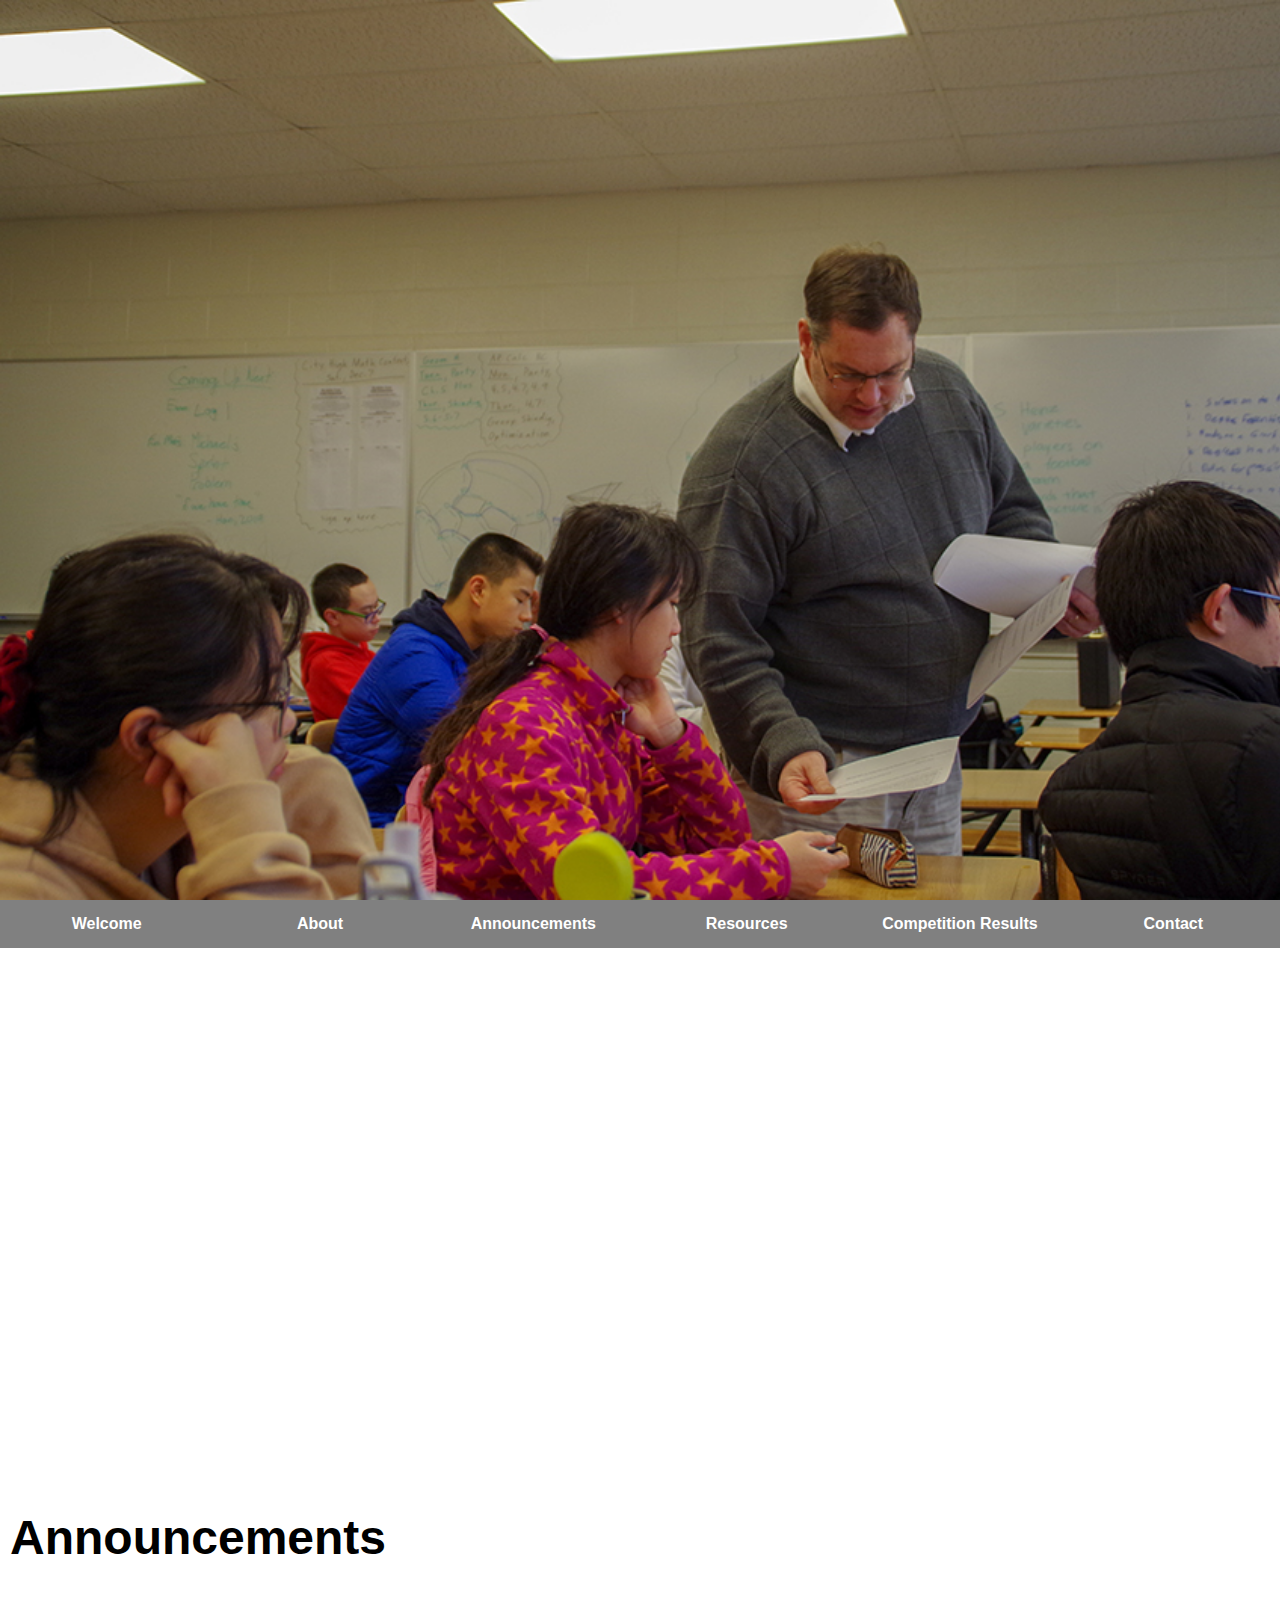
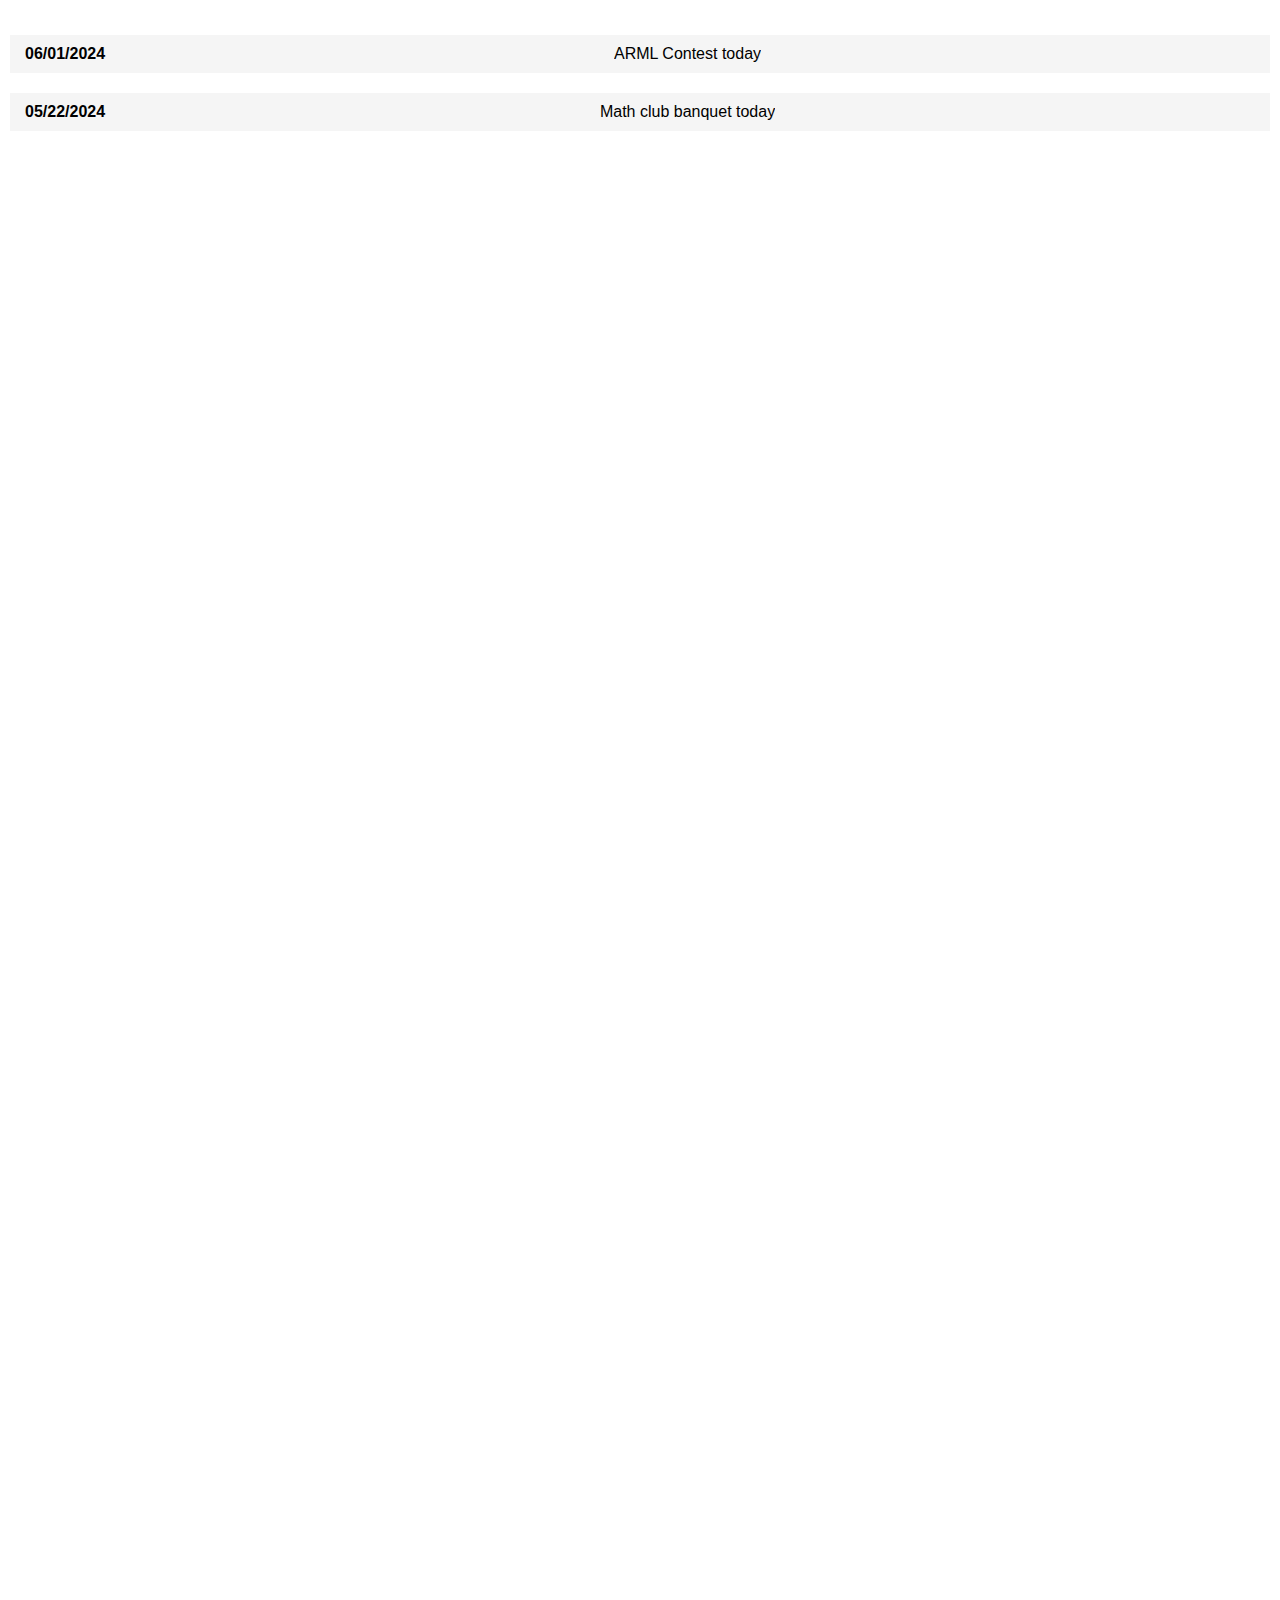
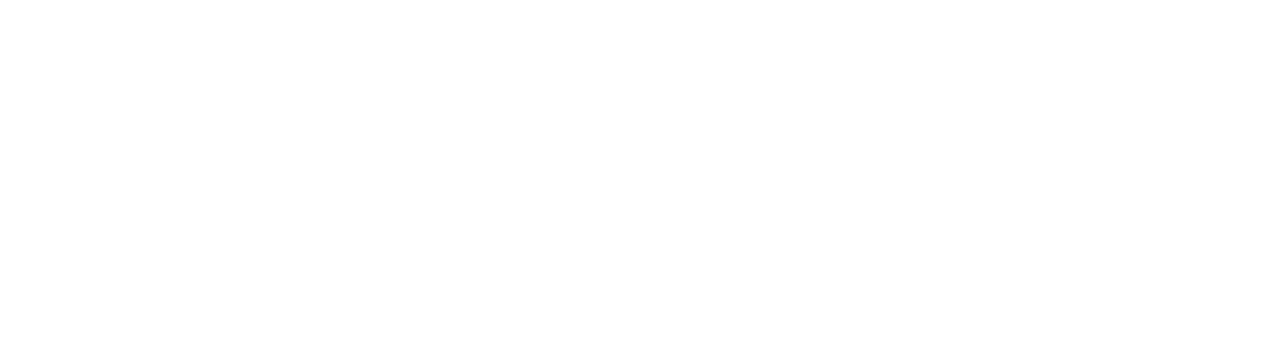
==== index.html @ dc37dfad "Add files via upload" ====
<!DOCTYPE html>
<html lang="en">
<head>
  <meta http-equiv="Content-Type" content="text/html; charset=UTF-8">
  <meta name="viewport" content="width=device-width, initial-scale=1, shrink-to-fit=no">
  <title>Mu Alpha Theta: Iowa City West Math Club</title>
  <link rel="icon" href="west-logo.png" type="image/icon type">
  <link rel="stylesheet" href="https://cdnjs.cloudflare.com/ajax/libs/font-awesome/6.5.2/css/all.min.css" integrity="sha512-SnH5WK+bZxgPHs44uWIX+LLJAJ9/2PkPKZ5QiAj6Ta86w+fsb2TkcmfRyVX3pBnMFcV7oQPJkl9QevSCWr3W6A==" crossorigin="anonymous" referrerpolicy="no-referrer" />

  <link rel="stylesheet" href="style.css">
</head>
<body>
  <div class="welcome" id="welcome">
    <div id="logos" class="fade-in">
      <img src="logos/west-logo.png" width="100" alt="west logo" class="welcome-logo">
      <img src="logos/MuAlphaTheta.png" width="100" alt="west logo" class="welcome-logo">
    </div>
    
    <h1 class="fade-in">Welcome to Mu Alpha Theta:
      the Iowa City West High Math Club</h1>
  </div>
  <div class="nav">
    <a href="#welcome" id="a-home">
      <div class="nav-link">Welcome </div>
    </a>
    <a href="#about">
      <div class="nav-link">About</div>
    </a>

    <a href="#announcements" id="a-news">
      <div class="nav-link">Announcements</div>
    </a>
    <a href="#resources" id="a-amc">
      <div class="nav-link"> Resources </div>
    </a>
    <a href="#results" id="a-competition-result">
      <div class="nav-link">Competition Results</div>         </a>

    <a href="#contact">
      <div class="nav-link">Contact</div>
    </a>
  </div>
  <div id="about" class="section grid-section fade-in one-picture-layout" >
    <div class="section-text">
      <h1 id="about-title" class="section-title">About</h1>
      <p class="section-paragraph scroll">
        Mu Alpha Theta is the high school national mathematics honor society with more than 1800 local chapters such as the one we have here at Iowa City West High School. By joining the West High Math Club, you immediately enter this prestigious group of young mathematicians from around the world.

        Students have many opportunities to compete in math competitions at the local, state, regional, national, and international levels.

        Mu Alpha Theta is a club where students can have fun doing math! When you enroll in Mu Alpha Theta, you become a member of the largest academic club at West!

        Math involvement and achievement influences college admission and scholarships. The West High Math Club has won the State of Iowa Math Championship 23 of the the last 24 years, including the previous 18 years!
      </p>
      <!-- <div class="countdown">Next Meeting: no more meetings lef this school year!</div> -->
    </div>
    <img src="cover_photos/minesota.jpeg" class="section-pic" id="about-pic" />
  </div>
  <div id="announcements" class="section">
    <h1 class="section-title">Announcements</h1>
    <br>
    <div id="announcement-container" class="scroll">
      
    </div>
  </div>
  <div id="resources" class="section fade-in gold">
    <h1>Resources</h1>
   <div class="resource">
      <a href="https://artofproblemsolving.com/wiki/index.php/AMC_Problems_and_Solutions">AMC Problems and Solutions AOPS</a>
   </div>
    <div class="resource">
      <a href="https://amctrivial.com/">AMC Trivial</a>
   </div>
   <div class="resource">
      <a href="https://artofproblemsolving.com/wiki/">AOPS wiki</a>
   </div>
    <div class="resource">
        <a href="https://mathleague.org/results/highschool/">Math League Competition Results</a>
     </div>
  </div>
  <div id="results" class="section fade-in">
    <h1>Competition Results</h1>
    <div id="result-container">
      <!-- <div class="result">
         <div class="left"><div class="dot"><i class="fa-solid fa-circle"></i></div>
          <div class="date">5/17/24</div></div>
          <div class="ann-text">2024 National Mathleague Championship </div>
      </div>--> -->
     
    </div>
  </div>
  <div id="contact" class="section fade-in">
      <h1>Contact Us</h1>
        <div id="contact-container">
          <div>
            <strong>Meeting Time</strong>
            <br>
            Tuesdays 8:00 AM
          </div>
          <div>
            <strong>Meeting Location</strong>
            <br>
            Room 206
          </div>
          <div>
            <strong>Sponsors</strong>
            <br>
            <a href="mailto:kirpes.james@iowacityschools.org">James Kirpes</a>
            <br>
            <a href="mailto:bach.jon@iowacityschools.org">Jon Bach</a>
          </div> 
          <div>
            <strong>Developer</strong>
            <br>
            <a href="mailto:anche25@icstudents.org">Andrew Chen</a>
          </div> 
          <div>
            <a target="_blank" href="https://twitter.com/ICWestMathClub" id="twitter">
              <i class="fa-brands fa-x-twitter"></i>
            </a>
          </div>
          
        </div>

  </div>

  <script src="script.js"></script>
</body>
</html>
---- style.css ----
html {
  height: 100%;
  width: 100%;
  margin: 0;
  
} 
* {
  background-size: cover;
}
.gold {
  background-color: gold;
  color: green;
}
body {
  margin: 0;
  font-family:'Lucida Sans', 'Lucida Sans Regular', 'Lucida Grande', 'Lucida Sans Unicode', Geneva, Verdana, sans-serif; 
}
.welcome {
  margin: 0;
  height: 100vh;
  width: 100vw;
  background-image: url("cover_photos/club.jpg");
  display: flex;
  flex-direction: column;
  justify-content: center;
  align-items: center;
  color: white;
  font-size: 1.5em;
}
#logos{
  justify-content: space-between;
}
.showed {
  opacity: 1;
}
.fade-in {
  opacity: 0;
  animation: fadeIn 2s ease-in forwards;
}
.welcome h1 {
  width: 50vw;
  
}
.nav {
  display: grid;
  grid-template-columns: repeat(6, 1fr);
  margin: 0;
  background-color: gray;
  position: sticky;
  top: 0;
  z-index: 10;
}
.nav-link {
  background-color: gray;
  font-weight: bold;

  padding: 15px;
}

.nav-link:hover {
  background-color: lightgray;
}
.nav a{ 
  margin: 0;
  text-align: center;
  color: white;
  text-decoration: none;
}

#contact {
  background-color: gray;
  color: white;
  text-align: center;
  height: 50vh;
}

.scroll {
  overflow: scroll;
  scrollbar-width: 0;
}
.section {
  min-height: 500px;
  padding: 10px;
}
.hide {
  opacity: 0;
}
.red {
  color: red;
}
.grid-section {
  display: grid;
  grid-template-columns: 1fr 1fr;
}
.section-text {
  padding: 1rem;
  overflow: scroll;
  scrollbar-width: 0;
}
.section-title {
  font-size: 3rem;
}
.section-paragraph {
  font-size: 1rem;
}
#about {
  background-color: green;
  color: white;
}
.section-pic {
  width: 100%;
  height: auto;
}
.result {
  cursor: pointer;
}
.announcement, .result {
  display: flex;
  padding: 10px;
  background-color: whitesmoke;
  margin: 20px 0;
  align-items: center;
  justify-content: space-between;
}
.date {
  font-weight: bold;
}
.left {
  display: flex;
  margin-right: 10px;
}
.dot {
  font-size: 0.5rem;
  display: flex;
  align-items: center;
  margin-right: 5px;
}
.ann-text {
  margin: 0 auto;
  white-space: nowrap; /* Prevents text from wrapping to the next line */
  overflow: hidden; /* Hides any overflowing text */
  text-overflow: ellipsis;
}
#contact-container {
  display: grid;
  grid-template-columns: repeat(5, 1fr);
}
#contact-container div {
  padding: 10px;
  line-height: 3rem;
}

#contact-container div a {
  color: white;
}
#twitter {
  font-size: 30px;
}
.resource {
  margin: 10px;
}

.result-dropdown {
  margin: 20px;
  background-color: whitesmoke;
}
.result-text {
  padding: 10px;
}
.none {
  display: none!important;
}

.big-dot {
  font-size: 1rem;
  margin-right: 5px;
}
@keyframes fadeIn {
  from { opacity: 0; }
  to { opacity: 1; }
}

@media(max-width: 800px){
  .grid-section {
     display: block; 
  }
}
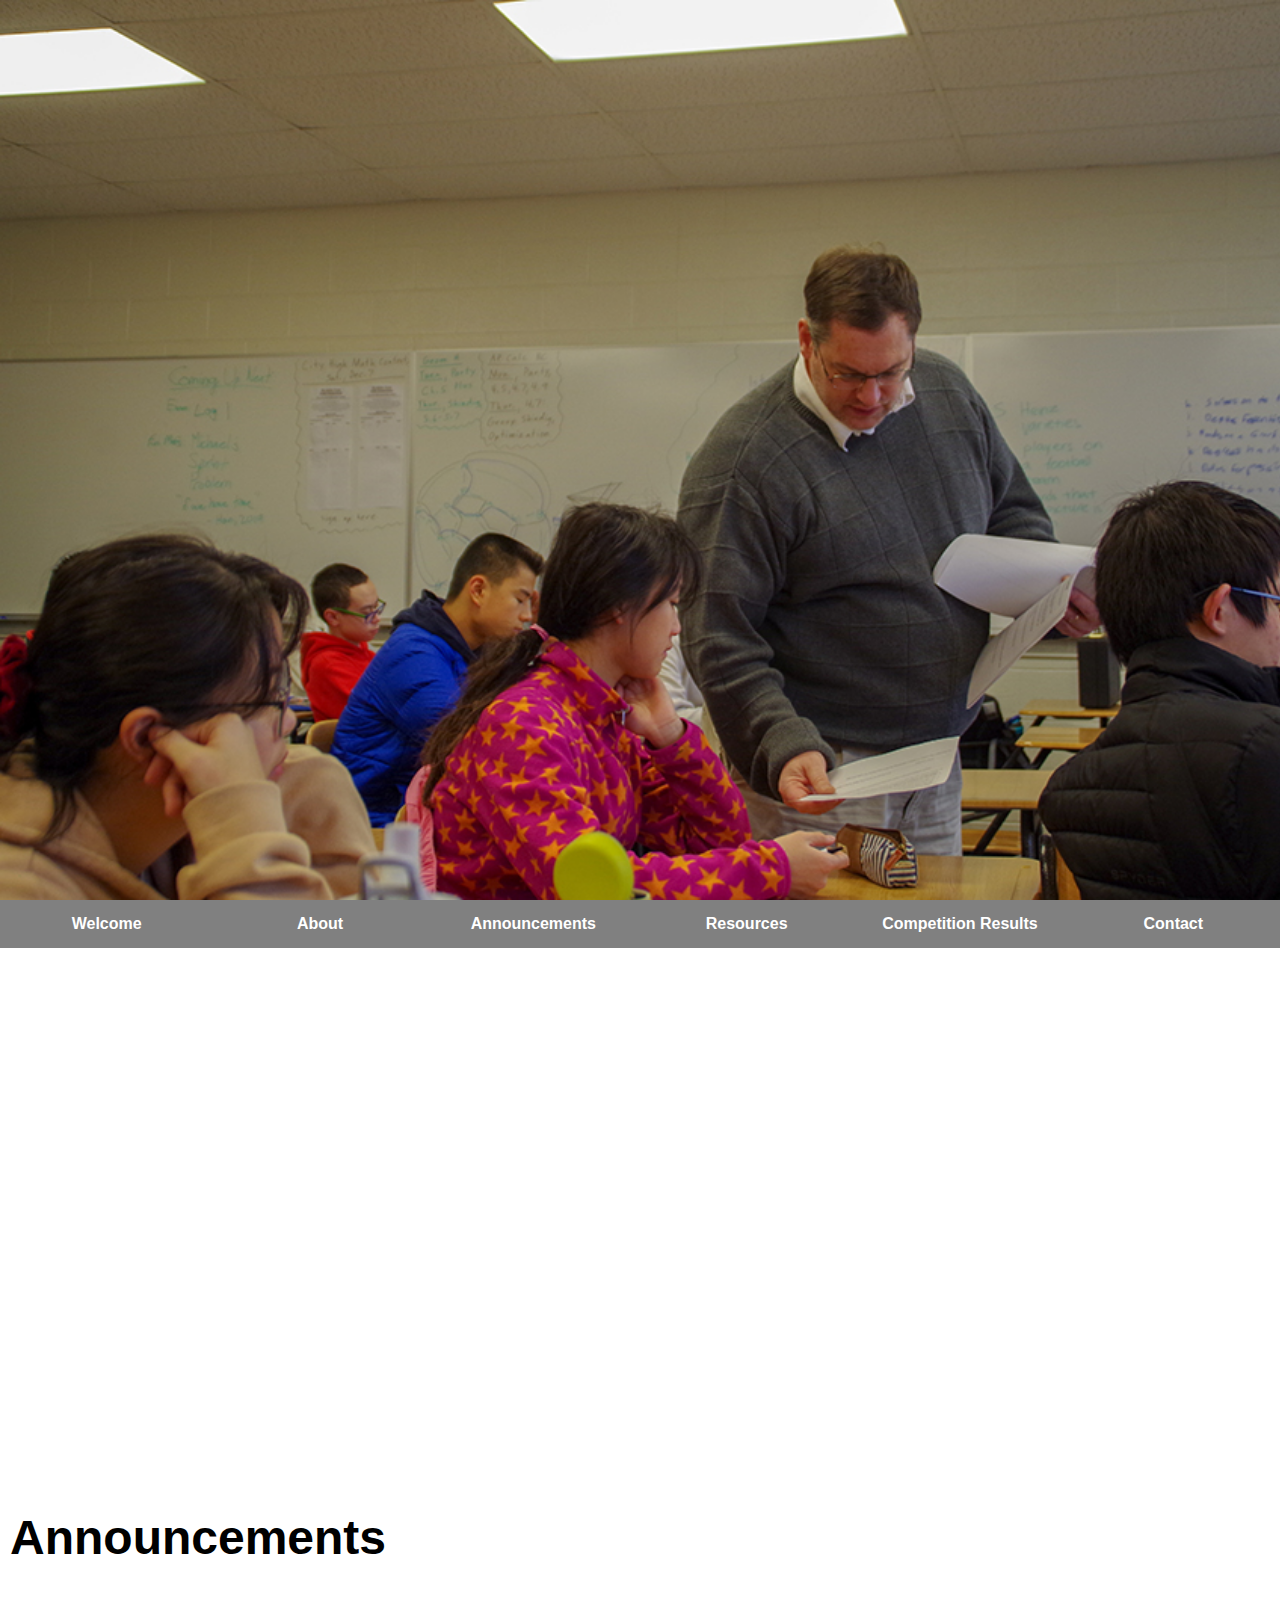
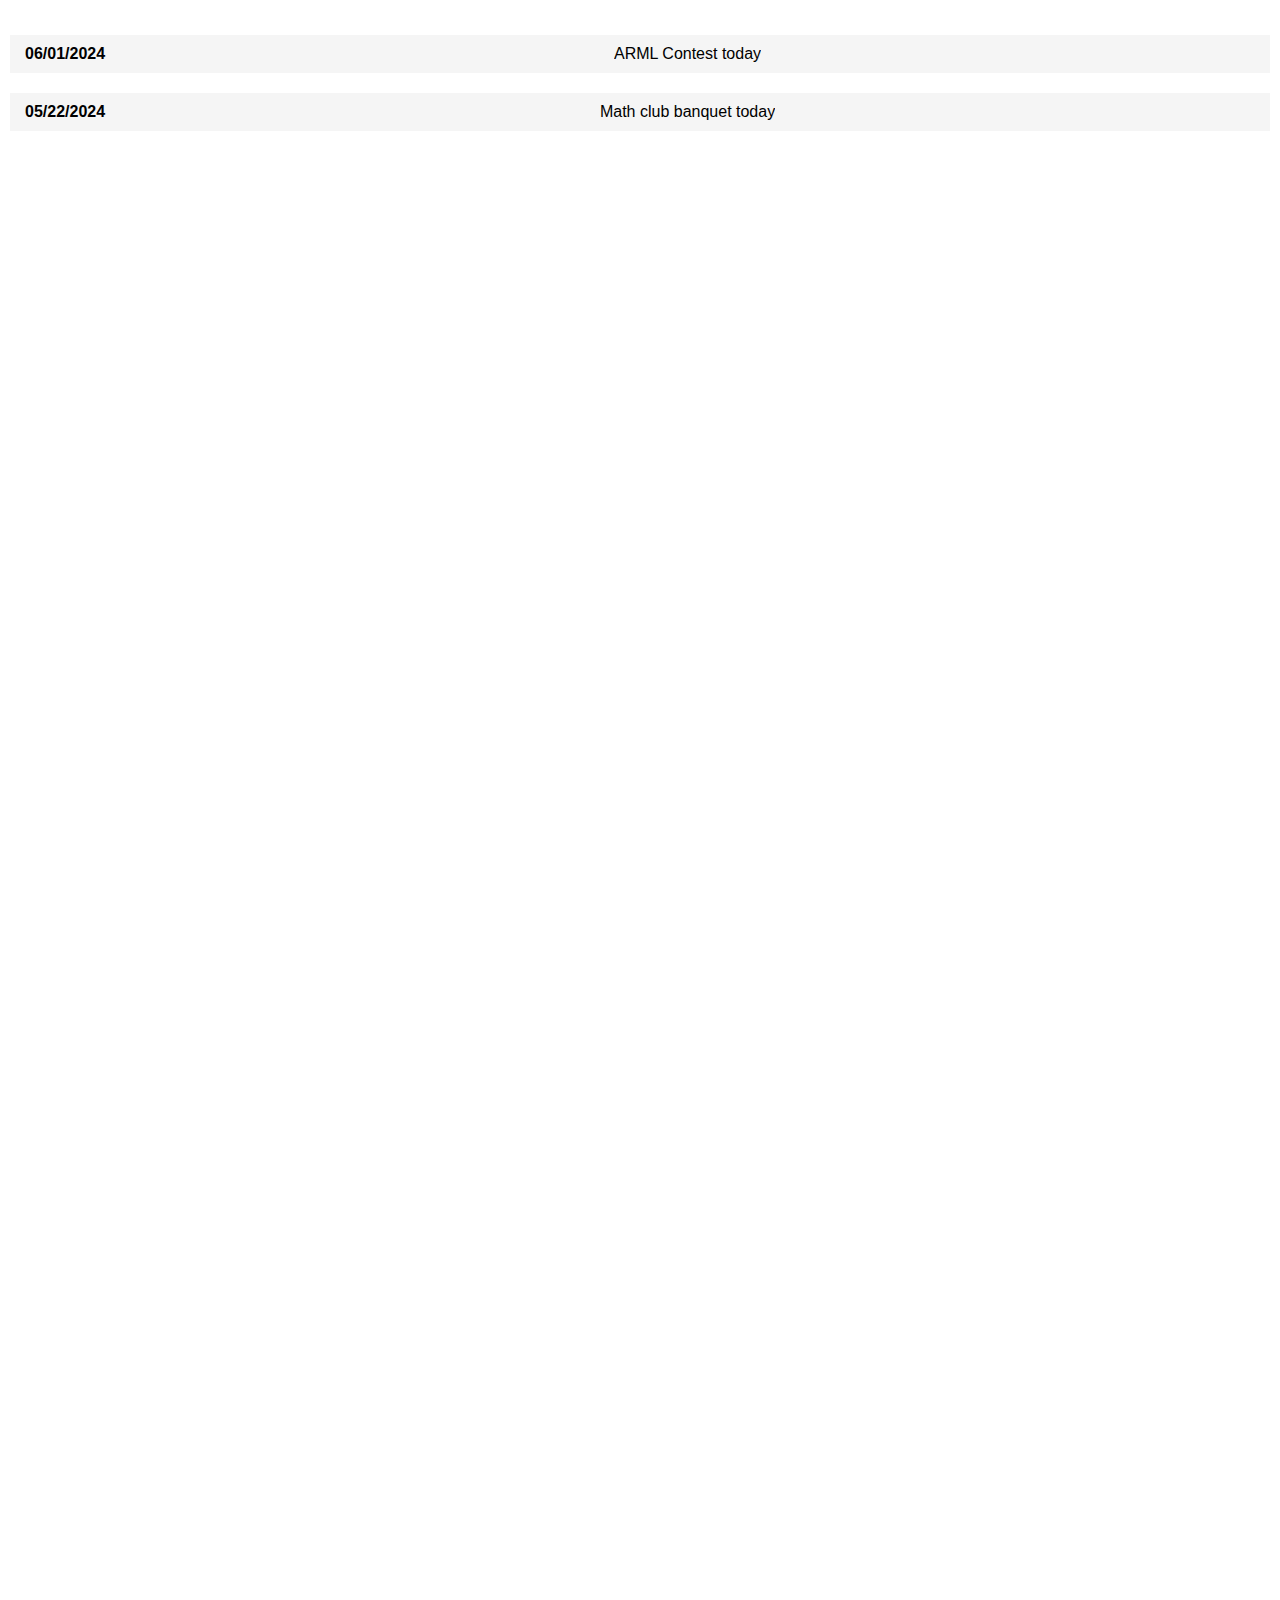
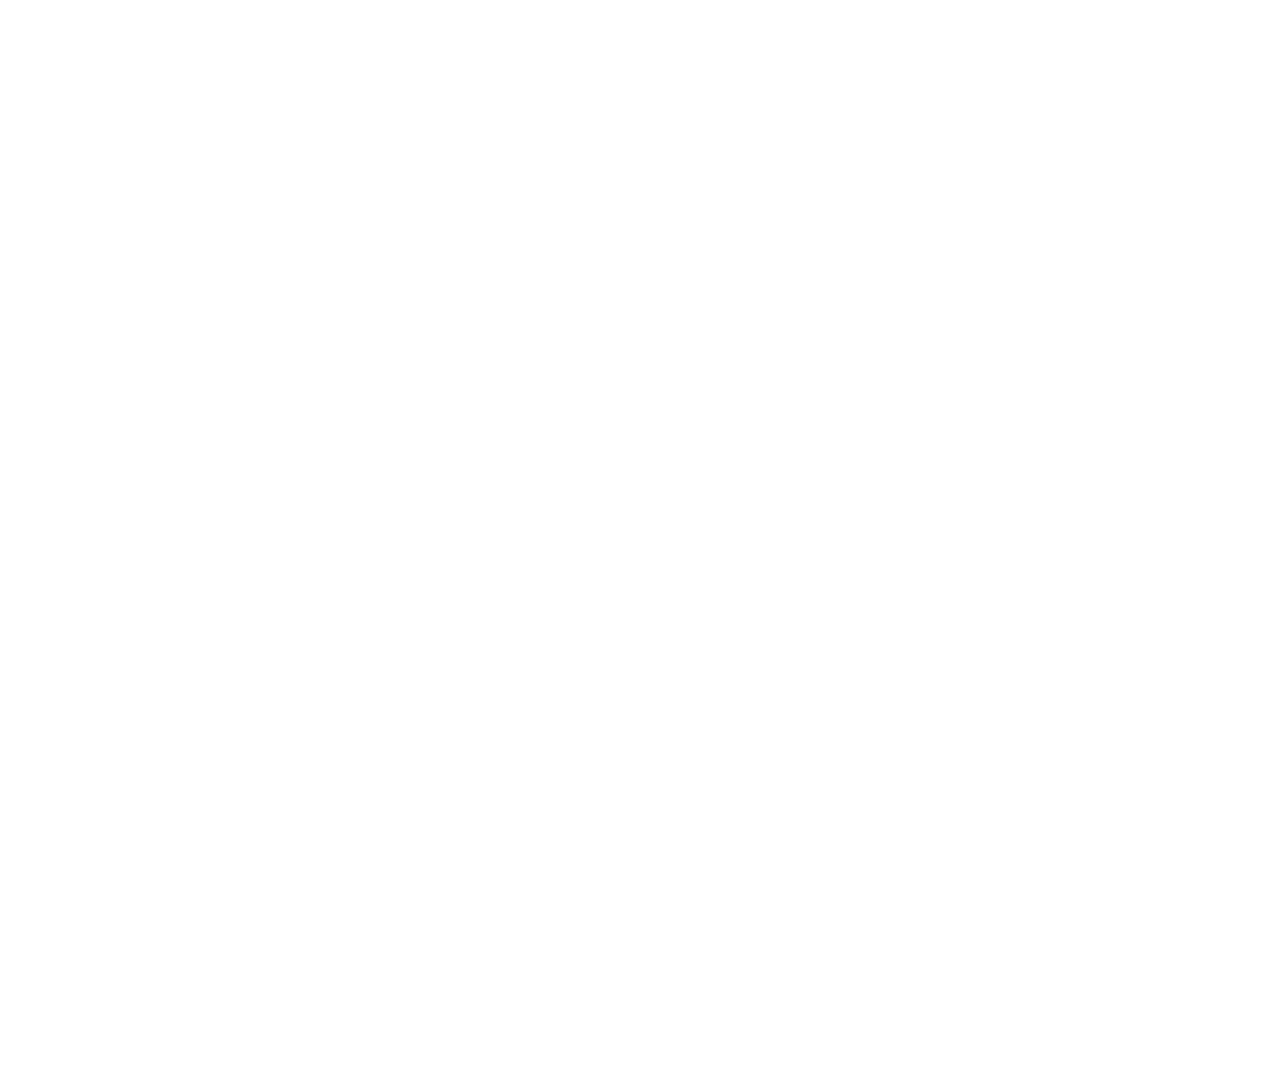
==== commit aabee718: "Add files via upload" ====
--- a/index.html
+++ b/index.html
@@ -70,14 +70,25 @@
    </div>
     <div class="resource">
       <a href="https://amctrivial.com/">AMC Trivial</a>
-   </div>
-   <div class="resource">
-      <a href="https://artofproblemsolving.com/wiki/">AOPS wiki</a>
-   </div>
+    </div>
+     <div class="resource">
+        <a href="https://artofproblemsolving.com/wiki/">AOPS wiki</a>
+     </div>
     <div class="resource">
         <a href="https://mathleague.org/results/highschool/">Math League Competition Results</a>
      </div>
   </div>
+    <div class="section fade-in" id="calendar-section">
+      <h1>Calendar</h1>
+
+      <select name="month" id="month"></select>
+      <select name="year" id="year"></select>
+
+      <div id="calendar-header"></div>
+      <div id="calendar">
+        
+      </div>
+    </div>
   <div id="results" class="section fade-in">
     <h1>Competition Results</h1>
     <div id="result-container">
@@ -118,6 +129,7 @@
             <a target="_blank" href="https://twitter.com/ICWestMathClub" id="twitter">
               <i class="fa-brands fa-x-twitter"></i>
             </a>
+            <a href=""></a>
           </div>
           
         </div>
--- a/style.css
+++ b/style.css
@@ -175,6 +175,37 @@
   font-size: 1rem;
   margin-right: 5px;
 }
+
+
+#calendar {
+  display: grid;
+  grid-template-columns: repeat(7, 1fr);
+  height: calc( 3 * 100vw / 7);
+  overflow: hidden;
+  overflow-y: scroll;
+}
+
+#calendar-header {
+  display: grid;
+  grid-template-columns: repeat(7, 1fr);
+}
+.cal-heading {
+  font-weight: bold;
+}
+.cal-day, .blank-day {
+  aspect-ratio: 1 / 1;
+  border: 1px solid black;
+  padding: 5px;
+}
+.cal-today {
+  background-color: lightgray;
+}
+#month, #year {
+  padding: 10px;
+  outline: 0;
+  border: 0;
+  font-size: 30px;
+}
 @keyframes fadeIn {
   from { opacity: 0; }
   to { opacity: 1; }
